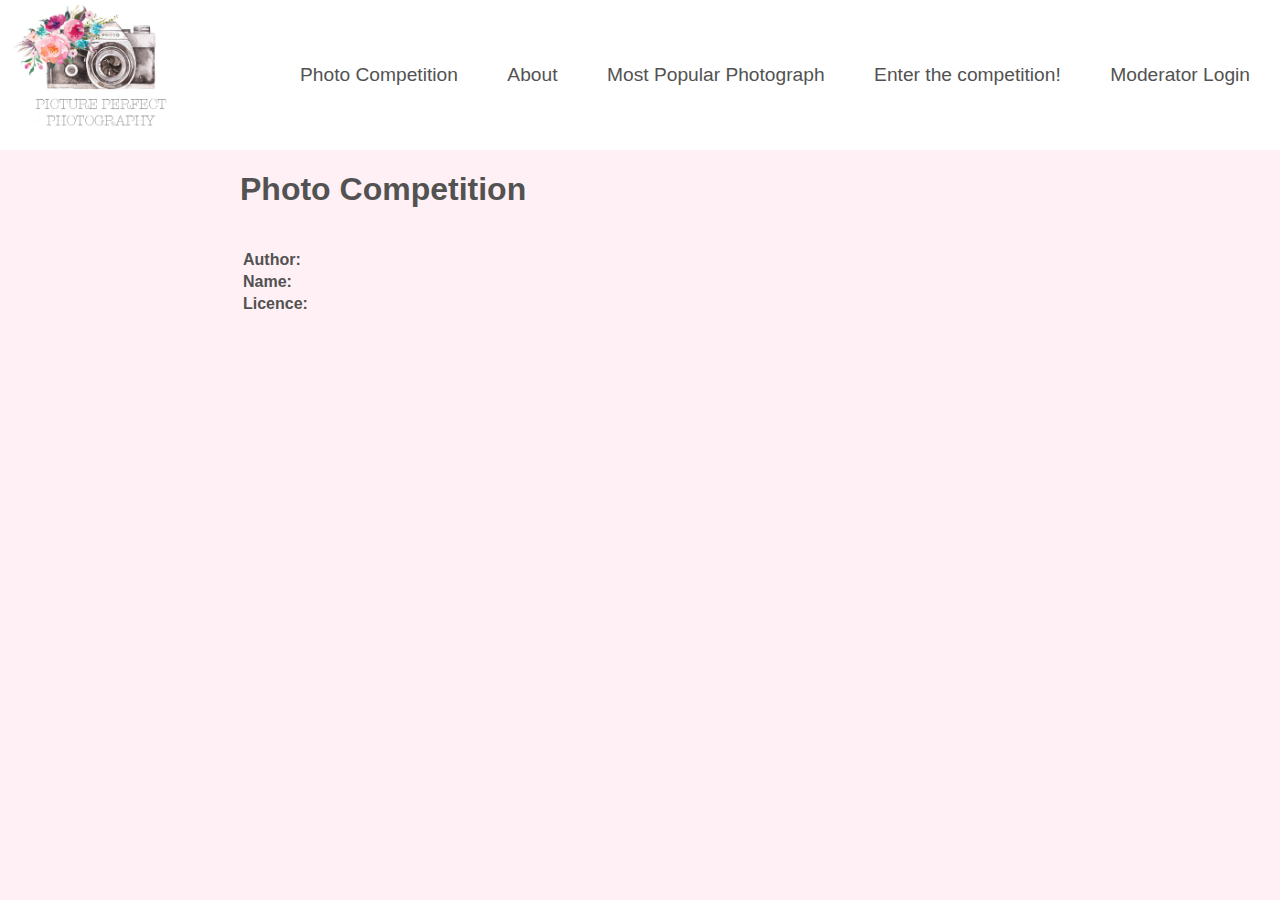
==== html/mostPopularImage.html @ b7351efb "Commit 1" ====
<!DOCTYPE html>
<html lang="en">
<head>
    <meta charset="UTF-8">
    <meta name="viewport" content="width=device-width, initial-scale=1, shrink-to-fit=no">
    <meta name="description" content="Softwire Web Development Training Example">
    <meta name="author" content="Softwire">

    <!-- Title -->
    <title>Photo Competition - Home</title>

    <!-- Custom CSS -->
    <link rel="stylesheet" href="../stylesheets/common.css">

    <!-- Vendor JS -->
    <script src="../js/vendor/jquery-3.3.1.js"></script>

    <!-- Custom JS -->
    <script src="../js/common.js"></script>
    <script src="../js/mostPopular.js"></script>
</head>

<body>
<!-- Navigation bar -->
<nav class="navbar">
    <ul class="navbar-list">
        <li class="navbar-item"><a class="navbar-title" href="index.html">Photo Competition</a></li>
        <li class="navbar-item"><a class="navbar-link" href="about.html">About</a></li>
        <li class="navbar-item"><a class="navbar-link" href="mostPopularImage.html">Most Popular Photograph</a></li>
        <li class="navbar-item"><a class="navbar-link" href="uploadImage.html">Enter the competition!</a></li>
        <li class="navbar-item"><a class="navbar-link" href="moderatorLogin.html">Moderator Login</a></li>

    </ul>
</nav>

<!-- Page content -->
<div class="main-content">
    <h1 class="page-title">Photo Competition</h1>
    <noscript>Your browser does not support Javascript therefore you may be missing some content.</noscript>

    <div class="image-container">
        <!-- src and alt attribute will be populated by index.js on page load -->
        <img id="main-image" src="">

        <table class="image-details">
            <tbody>
            <tr>
                <td><b>Author:</b></td>
                <td id="authorName"></td>
            </tr>
            <tr>
                <td><b>Name:</b></td>
                <td id="photographName"></td>
            </tr>
            <tr>
                <td><b>Licence:</b></td>
                <td id="license"></td>
            </tr>
            </tbody>
        </table>
    </div>
</body>
</html>
---- stylesheets/common.css ----
.image-container, #main-image {
  width: 100%;
}

.voting-buttons {
  display: flex;
  justify-content: center;
  padding: 8px;
}

.voting-button {
    padding: 8px;
    margin: 0 8px;
}

.image-details {
  width: 100%;
}

.navbar {
  background-image: url("resources/static/images/photographylogo.png");
  background-size: contain;
  background-repeat: no-repeat;
  background-color: white;
  height: 150px;
  width: 100%;
}

.navbar-list {
  display: flex;
  justify-content: space-between;
  align-items: center;
  height: 100%;
  margin-left: 300px;
  margin-top: 0px;
  padding: 0;
  list-style: none;
}

.navbar-item a:-webkit-any-link{
  margin-top: 110px;
  margin-right: 30px;
  font-family: "American Typewriter", sans-serif;
  font-size:1.5vw;
  color: #525252; !important;
  text-decoration: none; !important;

}

body {
  margin: 0;
  background-color: lavenderblush;
  color: #525252;
  font-family: "American Typewriter", sans-serif;
}

.main-content {
  width: 100%;
  max-width: 800px;
  margin: 0 auto;
  padding: 0 24px;
}
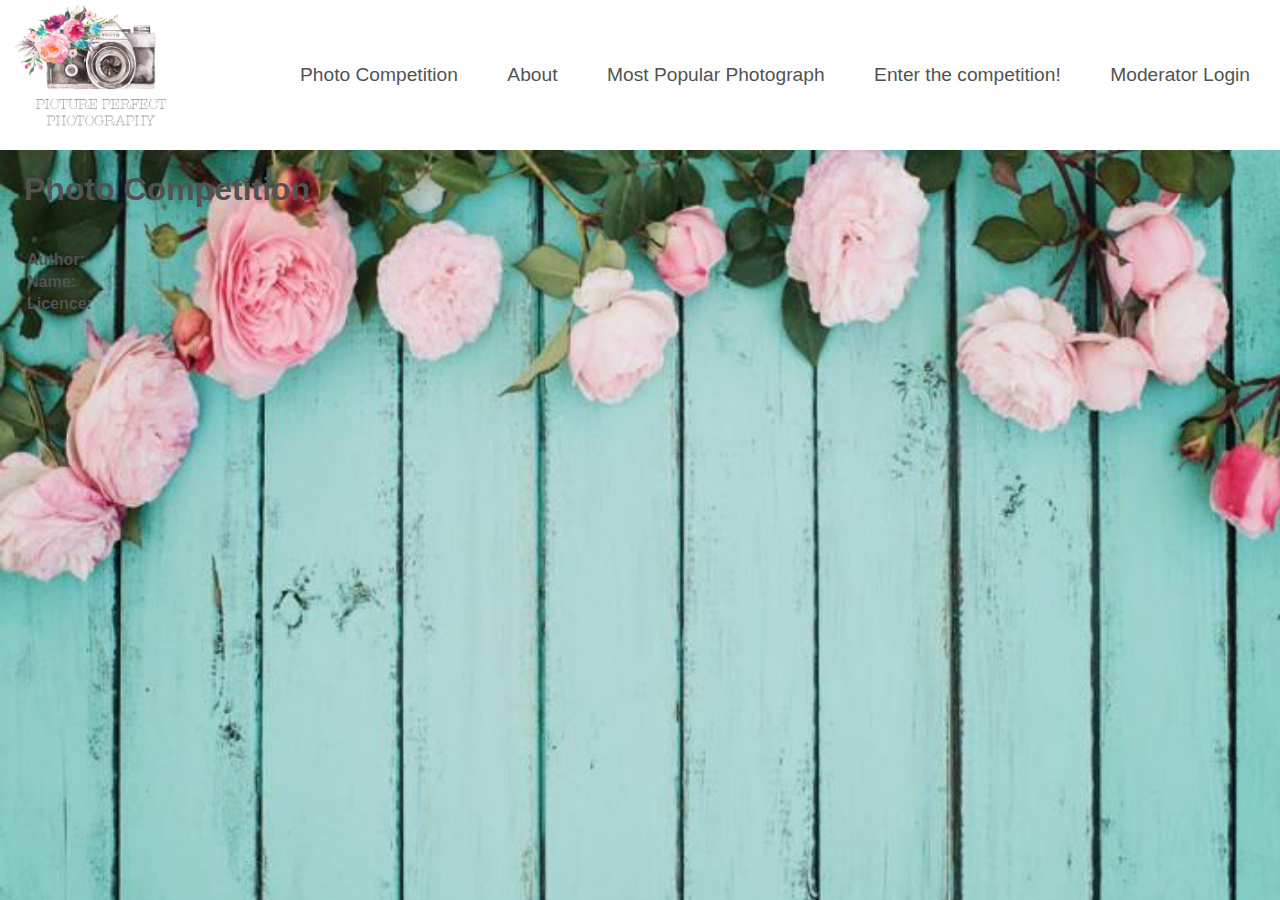
==== commit a15d0758: "moderator thumbnails" ====
--- a/html/mostPopularImage.html
+++ b/html/mostPopularImage.html
@@ -28,7 +28,7 @@
         <li class="navbar-item"><a class="navbar-link" href="about.html">About</a></li>
         <li class="navbar-item"><a class="navbar-link" href="mostPopularImage.html">Most Popular Photograph</a></li>
         <li class="navbar-item"><a class="navbar-link" href="uploadImage.html">Enter the competition!</a></li>
-        <li class="navbar-item"><a class="navbar-link" href="moderatorLogin.html">Moderator Login</a></li>
+        <li class="navbar-item"><a class="navbar-link" href="moderatorPage.html">Moderator Login</a></li>
 
     </ul>
 </nav>
--- a/stylesheets/common.css
+++ b/stylesheets/common.css
@@ -1,11 +1,17 @@
+body {
+    display: flex;
+    flex-direction: column;
+    min-height: 100vh;
+}
+
 .image-container, #main-image {
-  width: 100%;
+    width: 100%;
 }
 
 .voting-buttons {
-  display: flex;
-  justify-content: center;
-  padding: 8px;
+    display: flex;
+    justify-content: center;
+    padding: 8px;
 }
 
 .voting-button {
@@ -14,49 +20,97 @@
 }
 
 .image-details {
-  width: 100%;
+    width: 100%;
 }
 
 .navbar {
-  background-image: url("resources/static/images/photographylogo.png");
-  background-size: contain;
-  background-repeat: no-repeat;
-  background-color: white;
-  height: 150px;
-  width: 100%;
+    background-image: url("resources/static/images/photographylogo.png");
+    background-size: contain;
+    background-repeat: no-repeat;
+    background-color: white;
+    height: 150px;
+    width: 100%;
+    flex: 0 0 auto;
 }
 
 .navbar-list {
-  display: flex;
-  justify-content: space-between;
-  align-items: center;
-  height: 100%;
-  margin-left: 300px;
-  margin-top: 0px;
-  padding: 0;
-  list-style: none;
+    display: flex;
+    justify-content: space-between;
+    align-items: center;
+    height: 100%;
+    margin-left: 300px;
+    margin-top: 0px;
+    padding: 0;
+    list-style: none;
 }
 
-.navbar-item a:-webkit-any-link{
-  margin-top: 110px;
-  margin-right: 30px;
-  font-family: "American Typewriter", sans-serif;
-  font-size:1.5vw;
-  color: #525252; !important;
-  text-decoration: none; !important;
+.navbar-item a:-webkit-any-link {
+    margin-top: 110px;
+    margin-right: 30px;
+    font-family: "American Typewriter", sans-serif;
+    font-size: 1.5vw;
+    color: #525252;
+!important;
+    text-decoration: none;
+!important;
 
 }
 
 body {
-  margin: 0;
-  background-color: lavenderblush;
-  color: #525252;
-  font-family: "American Typewriter", sans-serif;
+    margin: 0;
+    color: #525252;
+    font-family: "American Typewriter", sans-serif;
 }
 
 .main-content {
-  width: 100%;
-  max-width: 800px;
-  margin: 0 auto;
-  padding: 0 24px;
+    background-image: url("resources/static/images/floralfence.png");
+    background-repeat: no-repeat;
+    background-size: 100%;
+    width: 100%;
+    height: 100%;
+    margin: 0 auto;
+    padding: 0 24px;
+    flex-grow: 1;
 }
+
+.thumbnails {
+    width: 100%;
+    padding: 0.5vw;
+    box-sizing: border-box;
+    display: flex;
+    align-items: stretch;
+    justify-content: center;
+    flex-wrap: wrap;
+}
+
+.thumbnail-image {
+    border-radius: 20px;
+    width: 20vw;
+    max-height: 13vw;
+
+}
+
+.thumbnail-image-div {
+    background-color: lavenderblush;
+    border: 1px solid #ddd;
+    border-radius: 20px;
+
+    display: inline-flex;
+    align-items: center;
+    justify-content: center;
+
+
+
+    width: 22vw;
+    height: 15vw;
+    margin: 10px;
+
+}
+
+#current-entries {
+    width: 100%;
+    text-align: center;
+    font-size: 10vw;
+    margin-top: 22vw;
+;
+}